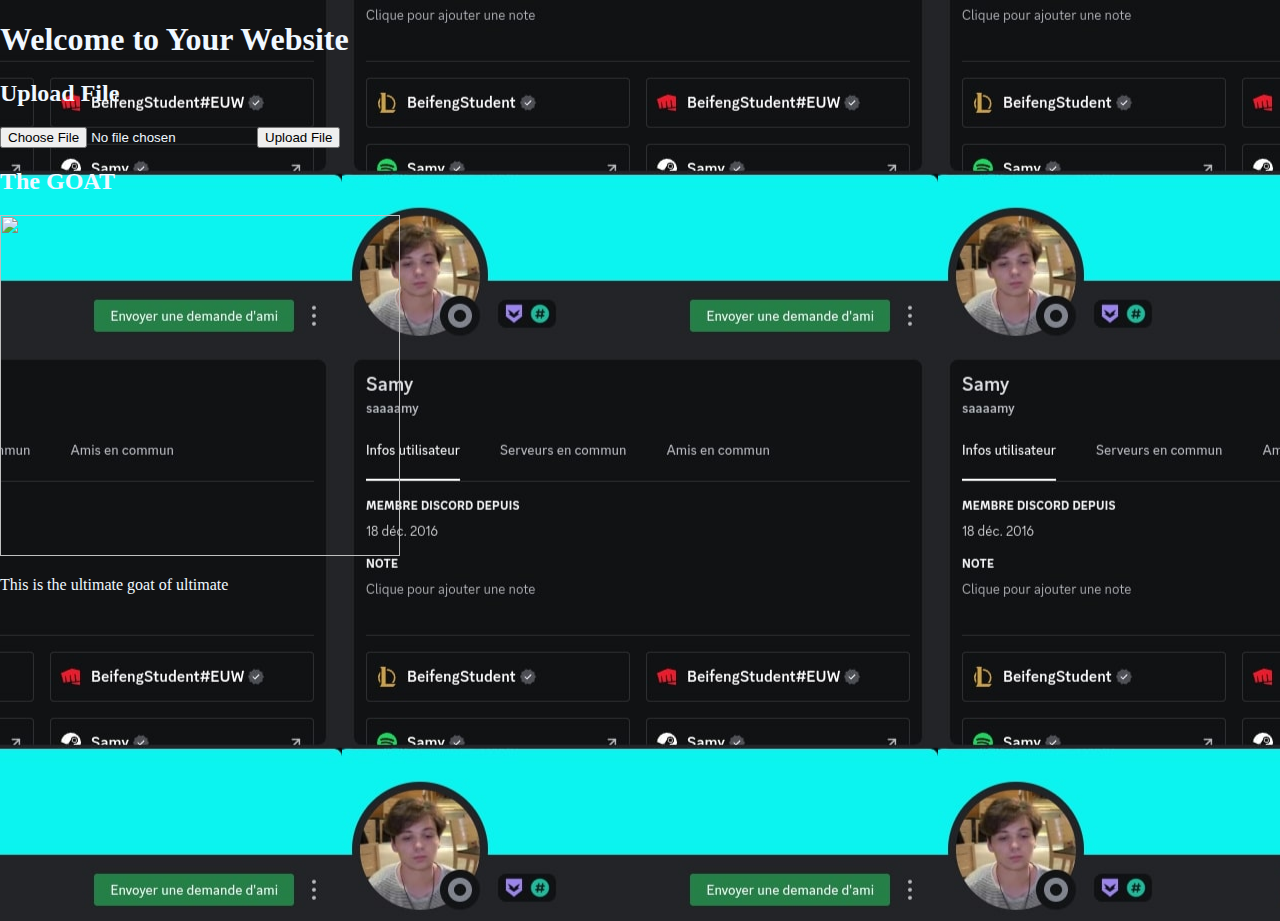
==== www/index.html @ 0a9962c1 "port presque fini, probleme sur la fin du parsing, encore le boundary" ====
<!DOCTYPE html>
<html lang="en">
<head>
    <meta charset="UTF-8">
    <meta name="viewport" content="width=device-width, initial-scale=1.0">
    <title>Zizou2000v2</title>
    <link rel="stylesheet" type="text/css" href="styles.css">
</head>
<body>
    <header>
        <h1>Welcome to Your Website</h1>
    </header>

    <h2>Upload File</h2>

    <form id="uploadForm" enctype="multipart/form-data">
        <input type="file" name="fileToUpload" id="fileToUpload">
        <input type="submit" value="Upload File" name="submit">
    </form>

    <section>
        <h2>The GOAT</h2>
        <img src="https://ssb.wiki.gallery/images/9/98/Glutonny.jpg" width="400" height="341"/>
        <p>This is the ultimate goat of ultimate</p>
    </section>

    <script>
        document.getElementById('uploadForm').addEventListener('submit', function(event) {
            event.preventDefault(); // Prevent the default form submission behavior

            var formData = new FormData(this); // Get form data
            var xhr = new XMLHttpRequest();

            xhr.open('POST', '/upload', true);
            xhr.onload = function() {
                if (xhr.status === 200) {
                    // Handle successful upload
                    console.log('File uploaded successfully');
                } else {
                    // Handle error
                    console.error('Error uploading file');
                }
            };

            xhr.onerror = function() {
                // Handle network errors
                console.error('Network error occurred');
            };

            xhr.send(formData); // Send form data via AJAX
        });
    </script>
</body>
</html>
---- www/styles.css ----
body {
	background-image: url('./Background.jpg');
	background-position: center;
	background-repeat: repeat;
	height: 100vh; /* This ensures the background covers the entire viewport height */
	margin: 0; /* Remove default margin */
	padding: 0; /* Remove default padding */
	color:aliceblue
}
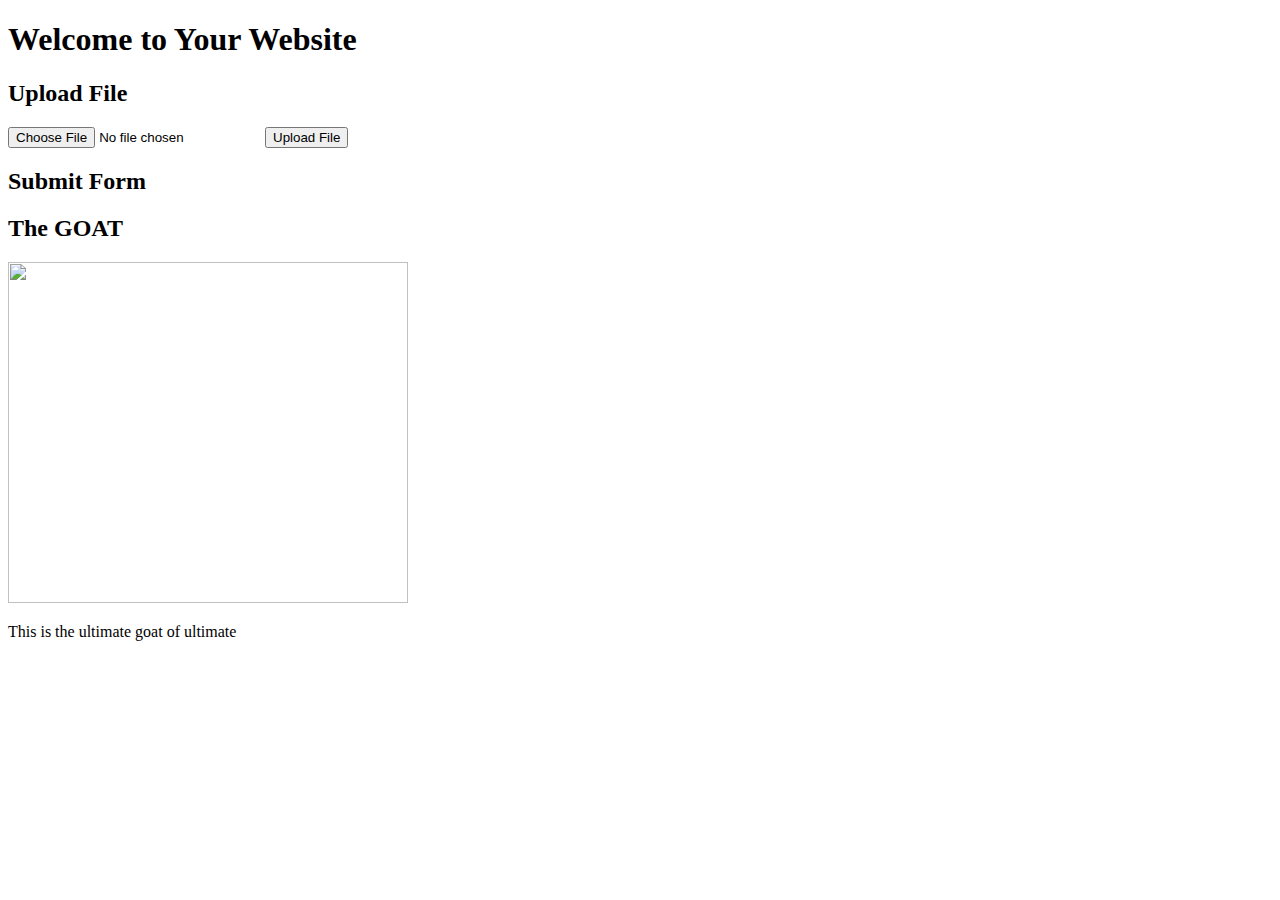
==== commit a6859982: "premier jet sur form-urlencoded" ====
--- a/www/index.html
+++ b/www/index.html
@@ -17,6 +17,14 @@
         <input type="file" name="fileToUpload" id="fileToUpload">
         <input type="submit" value="Upload File" name="submit">
     </form>
+
+	<section>
+		<h2>Submit Form</h2>
+		<form id="submitForm" enctype="application/x-www-form-urlencoded">
+			<label for="name"></label>
+		</form>
+		<div id="submitMessage"></div>
+	</section>
 
     <section>
         <h2>The GOAT</h2>
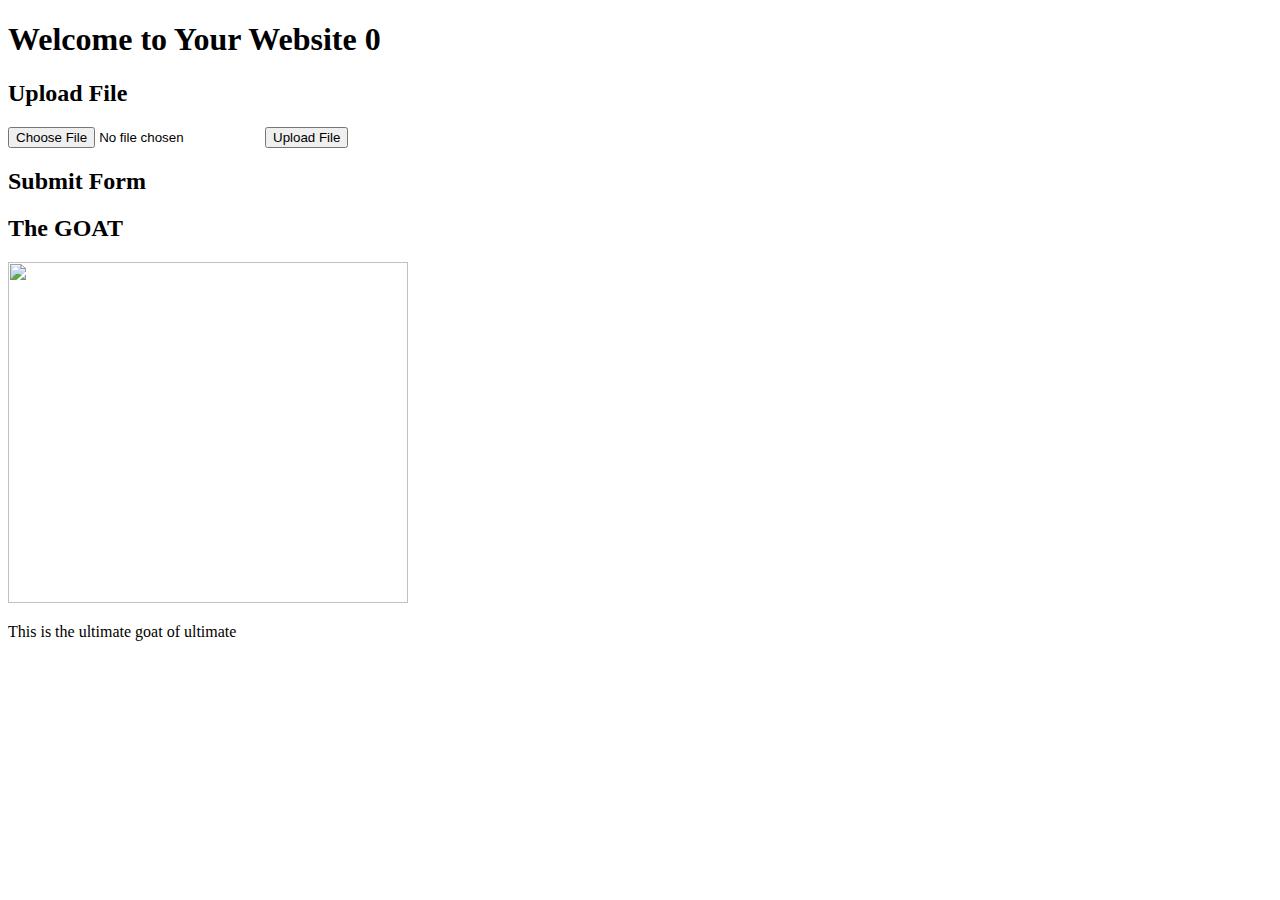
==== commit a6f3e9a3: "Merge branch 'samy'" ====
--- a/www/index.html
+++ b/www/index.html
@@ -8,7 +8,7 @@
 </head>
 <body>
     <header>
-        <h1>Welcome to Your Website</h1>
+        <h1>Welcome to Your Website 0</h1>
     </header>
 
     <h2>Upload File</h2>
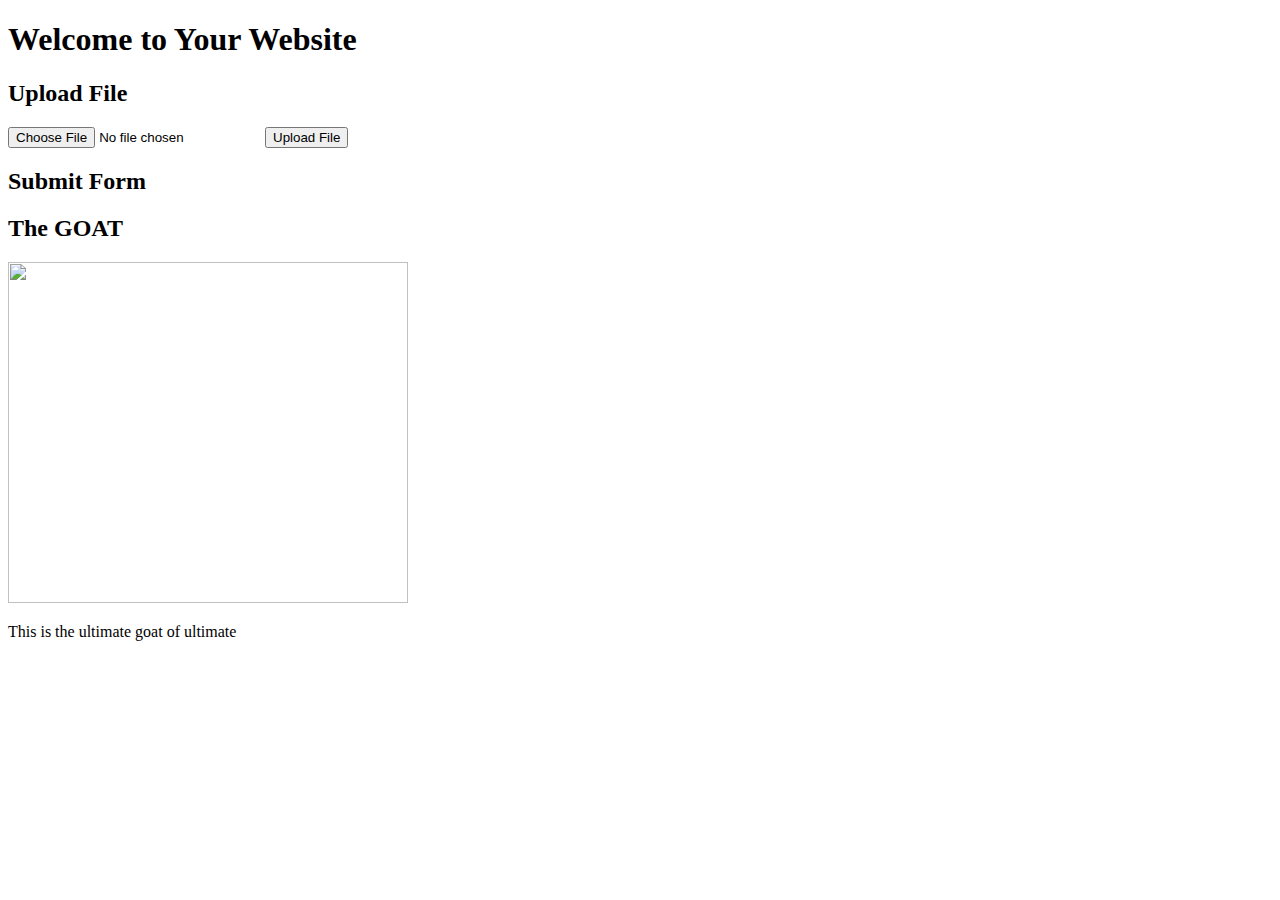
==== commit e5026cd9: "chore: Update server.conf with new server name and fix typo in index.html" ====
--- a/www/index.html
+++ b/www/index.html
@@ -8,7 +8,7 @@
 </head>
 <body>
     <header>
-        <h1>Welcome to Your Website 0</h1>
+        <h1>Welcome to Your Website</h1>
     </header>
 
     <h2>Upload File</h2>
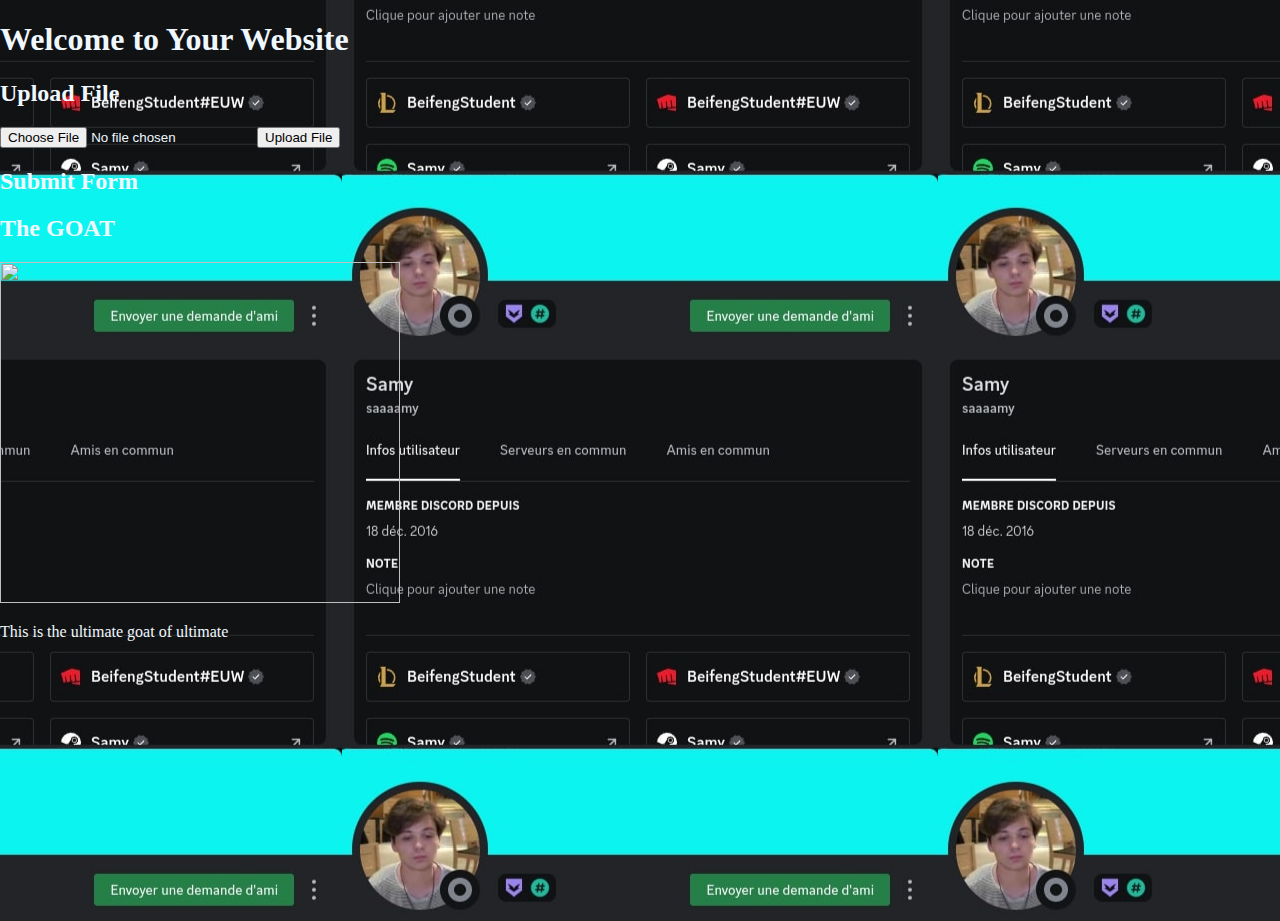
==== commit be07df80: "chore: Update background image URL and fix CSS formatting" ====
--- a/www/index.html
+++ b/www/index.html
@@ -1,11 +1,14 @@
 <!DOCTYPE html>
 <html lang="en">
+
 <head>
     <meta charset="UTF-8">
     <meta name="viewport" content="width=device-width, initial-scale=1.0">
-    <title>Zizou2000v2</title>
+    <title>Webserv 2000</title>
     <link rel="stylesheet" type="text/css" href="styles.css">
+    <link rel="icon" href="assets/favicon.ico">
 </head>
+
 <body>
     <header>
         <h1>Welcome to Your Website</h1>
@@ -18,29 +21,29 @@
         <input type="submit" value="Upload File" name="submit">
     </form>
 
-	<section>
-		<h2>Submit Form</h2>
-		<form id="submitForm" enctype="application/x-www-form-urlencoded">
-			<label for="name"></label>
-		</form>
-		<div id="submitMessage"></div>
-	</section>
+    <section>
+        <h2>Submit Form</h2>
+        <form id="submitForm" enctype="application/x-www-form-urlencoded">
+            <label for="name"></label>
+        </form>
+        <div id="submitMessage"></div>
+    </section>
 
     <section>
         <h2>The GOAT</h2>
-        <img src="https://ssb.wiki.gallery/images/9/98/Glutonny.jpg" width="400" height="341"/>
+        <img src="https://ssb.wiki.gallery/images/9/98/Glutonny.jpg" width="400" height="341" />
         <p>This is the ultimate goat of ultimate</p>
     </section>
 
     <script>
-        document.getElementById('uploadForm').addEventListener('submit', function(event) {
+        document.getElementById('uploadForm').addEventListener('submit', function (event) {
             event.preventDefault(); // Prevent the default form submission behavior
 
             var formData = new FormData(this); // Get form data
             var xhr = new XMLHttpRequest();
 
             xhr.open('POST', '/upload', true);
-            xhr.onload = function() {
+            xhr.onload = function () {
                 if (xhr.status === 200) {
                     // Handle successful upload
                     console.log('File uploaded successfully');
@@ -50,7 +53,7 @@
                 }
             };
 
-            xhr.onerror = function() {
+            xhr.onerror = function () {
                 // Handle network errors
                 console.error('Network error occurred');
             };
@@ -59,4 +62,5 @@
         });
     </script>
 </body>
-</html>
+
+</html>--- a/www/styles.css
+++ b/www/styles.css
@@ -0,0 +1,9 @@
+body {
+	background-image: url('assets/Background.jpg');
+	background-position: center;
+	background-repeat: repeat;
+	height: 100vh;
+	margin: 0;
+	padding: 0;
+	color: aliceblue;
+}
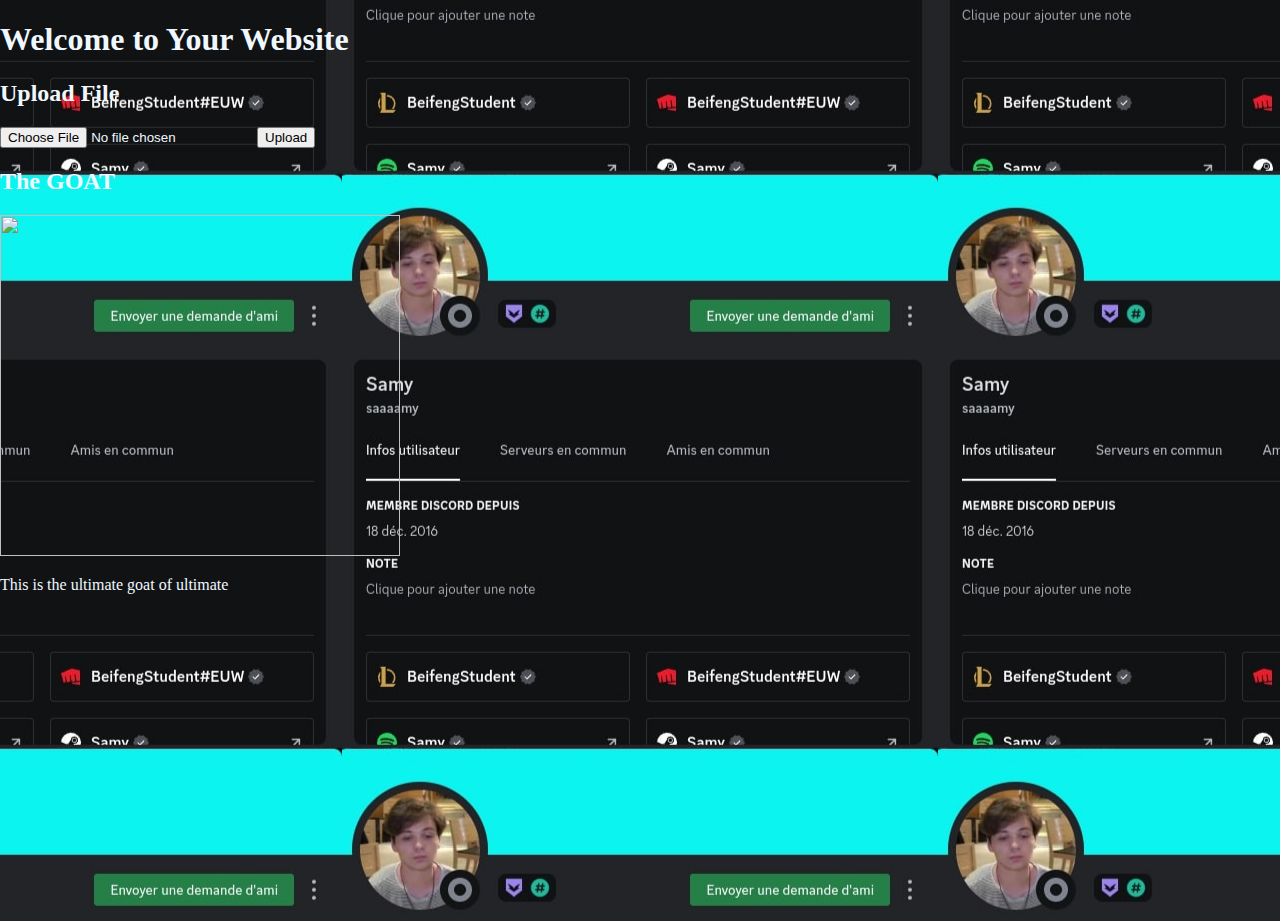
==== commit f99c4bfd: "better script on index.html" ====
--- a/www/index.html
+++ b/www/index.html
@@ -16,18 +16,10 @@
 
     <h2>Upload File</h2>
 
-    <form id="uploadForm" enctype="multipart/form-data">
+    <form id="uploadForm" onsubmit="uploadFile(event)">
         <input type="file" name="fileToUpload" id="fileToUpload">
-        <input type="submit" value="Upload File" name="submit">
+        <button type="submit">Upload</button>
     </form>
-
-    <section>
-        <h2>Submit Form</h2>
-        <form id="submitForm" enctype="application/x-www-form-urlencoded">
-            <label for="name"></label>
-        </form>
-        <div id="submitMessage"></div>
-    </section>
 
     <section>
         <h2>The GOAT</h2>
@@ -36,30 +28,33 @@
     </section>
 
     <script>
-        document.getElementById('uploadForm').addEventListener('submit', function (event) {
-            event.preventDefault(); // Prevent the default form submission behavior
+        async function uploadFile(event) {
+			event.preventDefault();
+			const fileInput = document.getElementById('fileToUpload');
+			const file = fileInput.files[0];
+			if (!file) {
+				alert('Please select a file to upload.');
+				return ;
+			}
+			const formData = new FormData();
+			formData.append('file', file);
+			try {
+				const response = await fetch('"/upload"', {
+					method: 'POST',
+					body: formData
+				});
+				if (response.ok) {
+					alert('File uploaded successfully.');
+					location.reload();
+				} else {
+					alert('Failed to upload file.');
+				}
+			} catch (error) {
+				console.error('Error:', error);
+				alert('Error uploading file.');
+			}
 
-            var formData = new FormData(this); // Get form data
-            var xhr = new XMLHttpRequest();
-
-            xhr.open('POST', '/upload', true);
-            xhr.onload = function () {
-                if (xhr.status === 200) {
-                    // Handle successful upload
-                    console.log('File uploaded successfully');
-                } else {
-                    // Handle error
-                    console.error('Error uploading file');
-                }
-            };
-
-            xhr.onerror = function () {
-                // Handle network errors
-                console.error('Network error occurred');
-            };
-
-            xhr.send(formData); // Send form data via AJAX
-        });
+		}
     </script>
 </body>
 
--- a/www/styles.css
+++ b/www/styles.css
@@ -1,5 +1,5 @@
 body {
-	background-image: url('assets/Background.jpg');
+	background-image: url('assets/background.jpg');
 	background-position: center;
 	background-repeat: repeat;
 	height: 100vh;
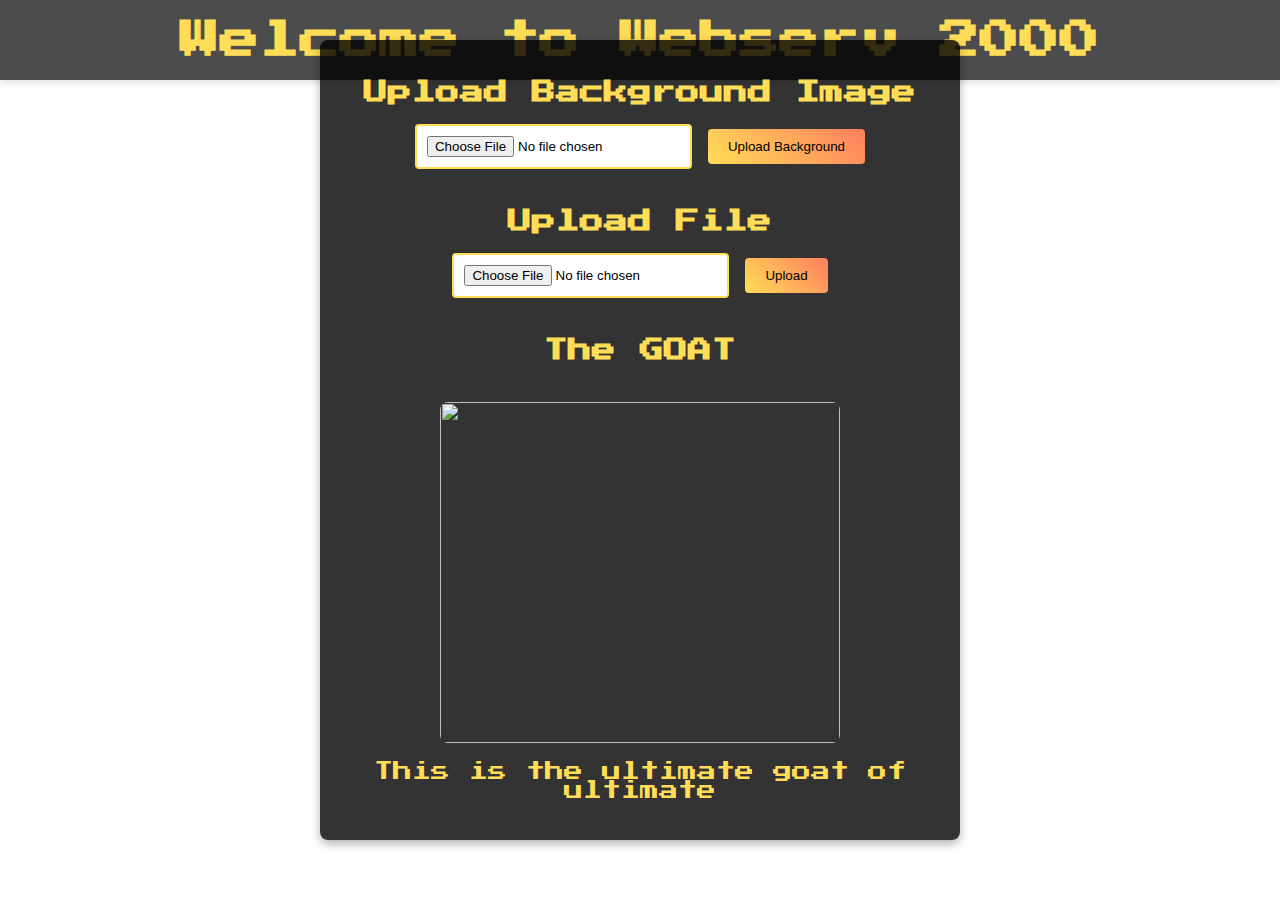
==== commit 337aa88d: "chore: Update server configuration to use "/cgi-bin" path for files and add DELETE method support" ====
--- a/www/index.html
+++ b/www/index.html
@@ -7,55 +7,93 @@
     <title>Webserv 2000</title>
     <link rel="stylesheet" type="text/css" href="styles.css">
     <link rel="icon" href="assets/favicon.ico">
+    <link href="https://fonts.googleapis.com/css2?family=Press+Start+2P&display=swap" rel="stylesheet">
 </head>
 
 <body>
     <header>
-        <h1>Welcome to Your Website</h1>
+        <h1>Welcome to Webserv 2000</h1>
     </header>
 
-    <h2>Upload File</h2>
+    <main class="flex-container">
+        <section class="content">
+            <h2>Upload Background Image</h2>
 
-    <form id="uploadForm" onsubmit="uploadFile(event)">
-        <input type="file" name="fileToUpload" id="fileToUpload">
-        <button type="submit">Upload</button>
-    </form>
+            <form id="backgroundForm" onsubmit="uploadBackground(event)">
+                <input type="file" name="backgroundToUpload" id="backgroundToUpload">
+                <button type="submit">Upload Background</button>
+            </form>
 
-    <section>
-        <h2>The GOAT</h2>
-        <img src="https://ssb.wiki.gallery/images/9/98/Glutonny.jpg" width="400" height="341" />
-        <p>This is the ultimate goat of ultimate</p>
-    </section>
+            <h2>Upload File</h2>
+
+            <form id="uploadForm" onsubmit="uploadFile(event)">
+                <input type="file" name="fileToUpload" id="fileToUpload">
+                <button type="submit">Upload</button>
+            </form>
+
+            <section>
+                <h2>The GOAT</h2>
+                <img src="https://ssb.wiki.gallery/images/9/98/Glutonny.jpg" width="400" height="341" />
+                <p>This is the ultimate goat of ultimate</p>
+            </section>
+        </section>
+    </main>
 
     <script>
         async function uploadFile(event) {
-			event.preventDefault();
-			const fileInput = document.getElementById('fileToUpload');
-			const file = fileInput.files[0];
-			if (!file) {
-				alert('Please select a file to upload.');
-				return ;
-			}
-			const formData = new FormData();
-			formData.append('file', file);
-			try {
-				const response = await fetch('"/upload"', {
-					method: 'POST',
-					body: formData
-				});
-				if (response.ok) {
-					alert('File uploaded successfully.');
-					location.reload();
-				} else {
-					alert('Failed to upload file.');
-				}
-			} catch (error) {
-				console.error('Error:', error);
-				alert('Error uploading file.');
-			}
+            event.preventDefault();
+            const fileInput = document.getElementById('fileToUpload');
+            const file = fileInput.files[0];
+            if (!file) {
+                alert('Please select a file to upload.');
+                return;
+            }
+            const formData = new FormData();
+            formData.append('file', file);
+            try {
+                const response = await fetch('"/upload"', {
+                    method: 'POST',
+                    body: formData
+                });
+                if (response.ok) {
+                    alert('File uploaded successfully.');
+                    location.reload();
+                } else {
+                    alert('Failed to upload file.');
+                }
+            } catch (error) {
+                console.error('Error:', error);
+                alert('Error uploading file.');
+            }
+        }
 
-		}
+        async function uploadBackground(event) {
+            event.preventDefault();
+            const fileInput = document.getElementById('backgroundToUpload');
+            const file = fileInput.files[0];
+            if (!file) {
+                alert('Please select a background image to upload.');
+                return;
+            }
+            const formData = new FormData();
+            formData.append('background', file);
+            try {
+                const response = await fetch('/upload', {
+                    method: 'POST',
+                    body: formData
+                });
+                if (response.ok) {
+                    const data = await response.json();
+                    document.body.style.backgroundImage = `url('${data.url}')`;
+                } else {
+                    alert('Failed to upload background image.');
+                }
+            } catch (error) {
+                console.error('Error:', error);
+                alert('Error uploading background image.');
+            }
+        }
     </script>
 </body>
 
-</html>+</html>
--- a/www/styles.css
+++ b/www/styles.css
@@ -1,9 +1,79 @@
 body {
-	background-image: url('assets/background.jpg');
+	font-family: 'Press Start 2P', cursive;
+	background-size: cover;
 	background-position: center;
-	background-repeat: repeat;
-	height: 100vh;
 	margin: 0;
 	padding: 0;
-	color: aliceblue;
+	color: #fff;
 }
+
+header {
+	background-color: rgba(0, 0, 0, 0.7);
+	padding: 20px;
+	text-align: center;
+	box-shadow: 0 4px 6px rgba(0, 0, 0, 0.1);
+}
+
+h1 {
+	margin: 0;
+	font-size: 2.5em;
+	color: #ffdd57;
+}
+
+.flex-container {
+	display: flex;
+	justify-content: center;
+	align-items: center;
+	height: 80vh;
+}
+
+.content {
+	background-color: rgba(0, 0, 0, 0.8);
+	padding: 20px;
+	border-radius: 8px;
+	box-shadow: 0 4px 10px rgba(0, 0, 0, 0.3);
+	text-align: center;
+	max-width: 600px;
+}
+
+h2 {
+	color: #ffdd57;
+	margin-bottom: 20px;
+}
+
+form {
+	margin-bottom: 30px;
+}
+
+input[type="file"] {
+	margin-bottom: 10px;
+	background: #fff;
+	padding: 10px;
+	border: 2px solid #ffdd57;
+	border-radius: 4px;
+	color: #000;
+}
+
+button {
+	background: linear-gradient(45deg, #ffdd57, #ff7e5f);
+	color: black;
+	padding: 10px 20px;
+	border: none;
+	border-radius: 4px;
+	cursor: pointer;
+	transition: transform 0.2s ease;
+}
+
+button:hover {
+	transform: scale(1.1);
+}
+
+section img {
+	border-radius: 8px;
+	margin-top: 20px;
+}
+
+p {
+	font-size: 1.2em;
+	color: #ffdd57;
+}
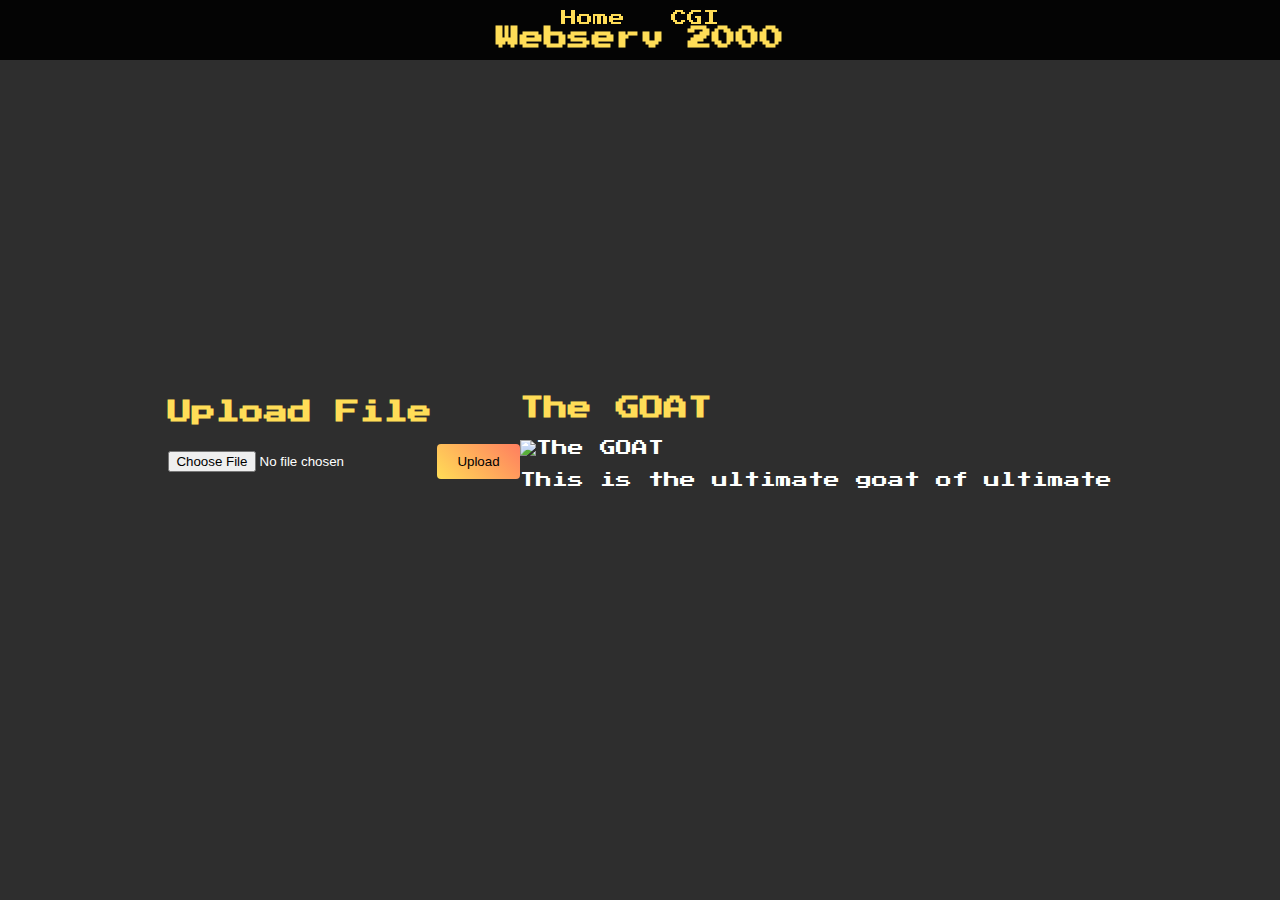
==== commit 90a58413: "chore: Update server configuration to use "/cgi-bin" path for files and fix memory leak in CGI handl" ====
--- a/www/index.html
+++ b/www/index.html
@@ -12,30 +12,28 @@
 
 <body>
     <header>
-        <h1>Welcome to Webserv 2000</h1>
+        <nav>
+            <ul>
+                <li><a href="index.html">Home</a></li>
+                <li><a href="cgi.html">CGI</a></li>
+            </ul>
+        </nav>
+        <h1>Webserv 2000</h1>
     </header>
 
-    <main class="flex-container">
-        <section class="content">
-            <h2>Upload Background Image</h2>
-
-            <form id="backgroundForm" onsubmit="uploadBackground(event)">
-                <input type="file" name="backgroundToUpload" id="backgroundToUpload">
-                <button type="submit">Upload Background</button>
-            </form>
-
+    <main>
+        <section class="hero">
             <h2>Upload File</h2>
-
             <form id="uploadForm" onsubmit="uploadFile(event)">
                 <input type="file" name="fileToUpload" id="fileToUpload">
                 <button type="submit">Upload</button>
             </form>
+        </section>
 
-            <section>
-                <h2>The GOAT</h2>
-                <img src="https://ssb.wiki.gallery/images/9/98/Glutonny.jpg" width="400" height="341" />
-                <p>This is the ultimate goat of ultimate</p>
-            </section>
+        <section class="goat">
+            <h2>The GOAT</h2>
+            <img src="https://ssb.wiki.gallery/images/9/98/Glutonny.jpg" width="400" height="341" alt="The GOAT">
+            <p>This is the ultimate goat of ultimate</p>
         </section>
     </main>
 
@@ -65,33 +63,7 @@
                 console.error('Error:', error);
                 alert('Error uploading file.');
             }
-        }
 
-        async function uploadBackground(event) {
-            event.preventDefault();
-            const fileInput = document.getElementById('backgroundToUpload');
-            const file = fileInput.files[0];
-            if (!file) {
-                alert('Please select a background image to upload.');
-                return;
-            }
-            const formData = new FormData();
-            formData.append('background', file);
-            try {
-                const response = await fetch('/upload', {
-                    method: 'POST',
-                    body: formData
-                });
-                if (response.ok) {
-                    const data = await response.json();
-                    document.body.style.backgroundImage = `url('${data.url}')`;
-                } else {
-                    alert('Failed to upload background image.');
-                }
-            } catch (error) {
-                console.error('Error:', error);
-                alert('Error uploading background image.');
-            }
         }
     </script>
 </body>
--- a/www/styles.css
+++ b/www/styles.css
@@ -1,79 +1,114 @@
 body {
-	font-family: 'Press Start 2P', cursive;
-	background-size: cover;
-	background-position: center;
-	margin: 0;
-	padding: 0;
-	color: #fff;
+    font-family: 'Press Start 2P', cursive;
+    background: #2e2e2e;
+    margin: 0;
+    padding: 0;
+    color: #fff;
 }
 
 header {
-	background-color: rgba(0, 0, 0, 0.7);
-	padding: 20px;
-	text-align: center;
-	box-shadow: 0 4px 6px rgba(0, 0, 0, 0.1);
+    position: fixed;
+    width: 100%;
+    top: 0;
+    left: 0;
+    background: rgba(0, 0, 0, 0.9);
+    padding: 10px 0;
+    text-align: center;
+    z-index: 1000;
 }
 
-h1 {
-	margin: 0;
-	font-size: 2.5em;
-	color: #ffdd57;
+header h1 {
+    margin: 0;
+    font-size: 1.5em;
+    color: #ffdd57;
 }
 
-.flex-container {
-	display: flex;
-	justify-content: center;
-	align-items: center;
-	height: 80vh;
+nav ul {
+    list-style-type: none;
+    padding: 0;
+    margin: 0;
 }
 
-.content {
-	background-color: rgba(0, 0, 0, 0.8);
-	padding: 20px;
-	border-radius: 8px;
-	box-shadow: 0 4px 10px rgba(0, 0, 0, 0.3);
-	text-align: center;
-	max-width: 600px;
+nav ul li {
+    display: inline;
+    margin: 0 15px;
+}
+
+nav ul li a {
+    text-decoration: none;
+    color: #ffdd57;
+    font-size: 1em;
+    transition: color 0.3s ease;
+}
+
+nav ul li a:hover {
+    color: #feb47b;
+}
+
+main {
+    padding-top: 80px;
+    display: flex;
+    justify-content: center;
+    align-items: center;
+    height: 80vh;
+    flex-wrap: wrap;
+}
+
+.test-box {
+    background: rgba(0, 0, 0, 0.8);
+    padding: 20px;
+    border-radius: 8px;
+    box-shadow: 0 4px 10px rgba(0, 0, 0, 0.3);
+    text-align: center;
+    margin: 20px;
+    flex: 1;
+    min-width: 280px;
 }
 
 h2 {
-	color: #ffdd57;
-	margin-bottom: 20px;
+    color: #ffdd57;
+    margin-bottom: 20px;
 }
 
 form {
-	margin-bottom: 30px;
+    margin-bottom: 20px;
 }
 
-input[type="file"] {
-	margin-bottom: 10px;
-	background: #fff;
-	padding: 10px;
-	border: 2px solid #ffdd57;
-	border-radius: 4px;
-	color: #000;
+input[type="text"] {
+    margin-bottom: 10px;
+    padding: 10px;
+    border: 2px solid #ffdd57;
+    border-radius: 4px;
+    width: calc(100% - 26px); /* Adjust width to fit inside padding and border */
+    color: #000;
 }
 
 button {
-	background: linear-gradient(45deg, #ffdd57, #ff7e5f);
-	color: black;
-	padding: 10px 20px;
-	border: none;
-	border-radius: 4px;
-	cursor: pointer;
-	transition: transform 0.2s ease;
+    background: linear-gradient(45deg, #ffdd57, #ff7e5f);
+    color: black;
+    padding: 10px 20px;
+    border: none;
+    border-radius: 4px;
+    cursor: pointer;
+    transition: transform 0.2s ease;
 }
 
 button:hover {
-	transform: scale(1.1);
+    transform: scale(1.1);
 }
 
-section img {
-	border-radius: 8px;
-	margin-top: 20px;
+fieldset {
+    border: 2px solid #ffdd57;
+    border-radius: 4px;
+    padding: 10px;
 }
 
-p {
-	font-size: 1.2em;
-	color: #ffdd57;
+legend {
+    color: #ffdd57;
 }
+
+label {
+    display: block;
+    margin-top: 10px;
+    color: #ffdd57;
+}
